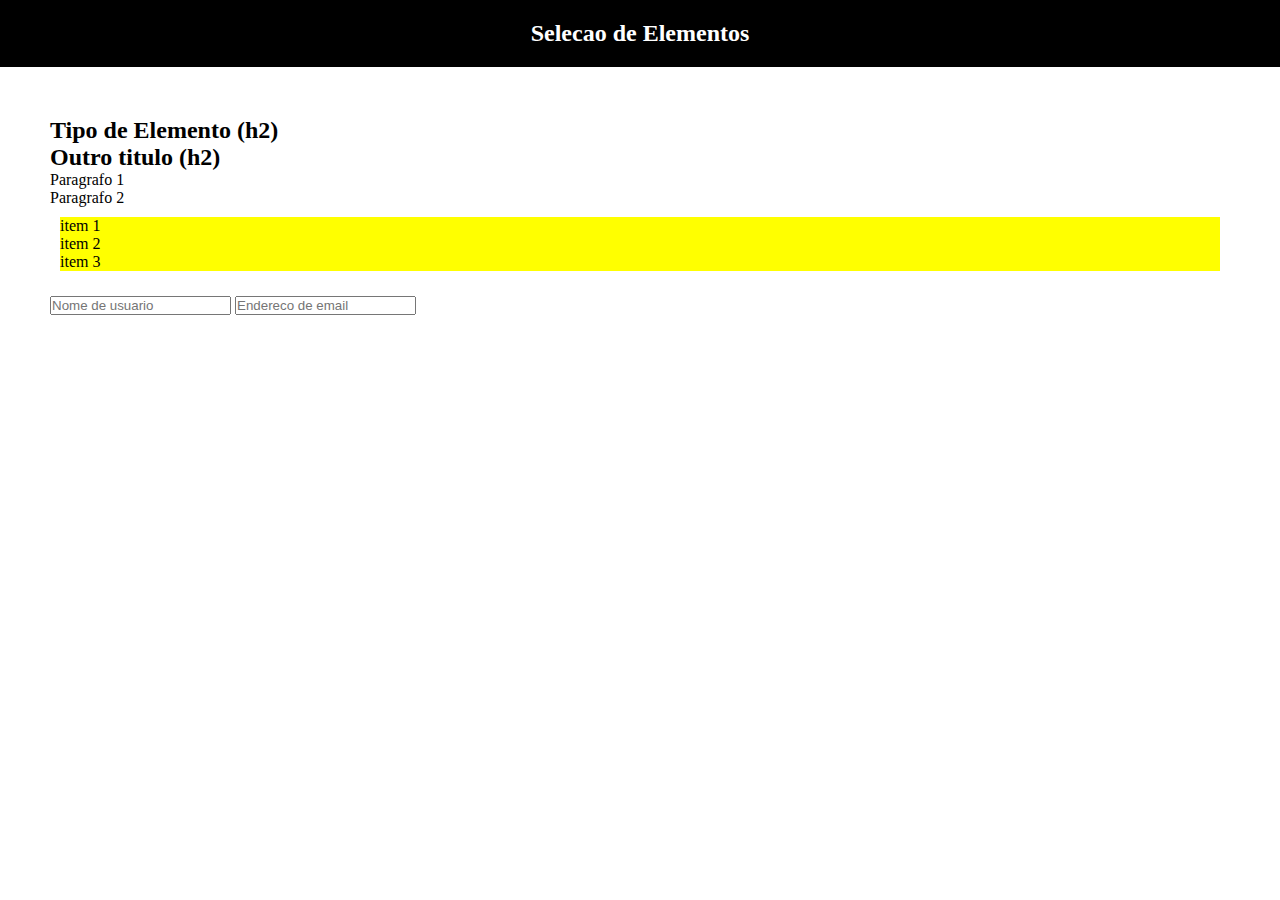
==== index.html @ 3d1ac48d "First commit" ====
<!DOCTYPE html>
<html lang="en">
  <head>
    <meta charset="UTF-8" />
    <meta name="viewport" content="width=device-width, initial-scale=1.0" />
    <link rel="stylesheet" href="css/global.css" />
    <title>Document</title>
  </head>
  <body>
    <header><h2>Selecao de Elementos</h2></header>
    <main>
      <section>
        <h2>Tipo de Elemento (h2)</h2>
        <h2>Outro titulo (h2)</h2>
        <p class="texto-lista">Paragrafo 1</p>
        <p class="texto-lista">Paragrafo 2</p>
        <div id="destacado">
          <ul>
            <li>item 1</li>
            <li class="texto-lista">item 2</li>
            <li class="texto-lista">item 3</li>
          </ul>
        </div>
        <div>
          <input type="text" placeholder="Nome de usuario" name="useraname" />
          <input type="text" placeholder="Endereco de email" name="email" />
        </div>
      </section>
    </main>
    <script src="script.js"></script>
  </body>
</html>
---- css/global.css ----
* {
  margin: 0;
  padding: 0;
  box-sizing: border-box;
}
header {
  background-color: black;
}
header h2 {
  text-align: center;
  color: white;
  padding: 20px;
}
#destacado {
  padding: 10px;
  margin-bottom: 15px;
}
section {
  margin: 50px;
}
ul {
  background-color: yellow;
}
ul li {
  text-decoration: none;
  list-style: none;
}
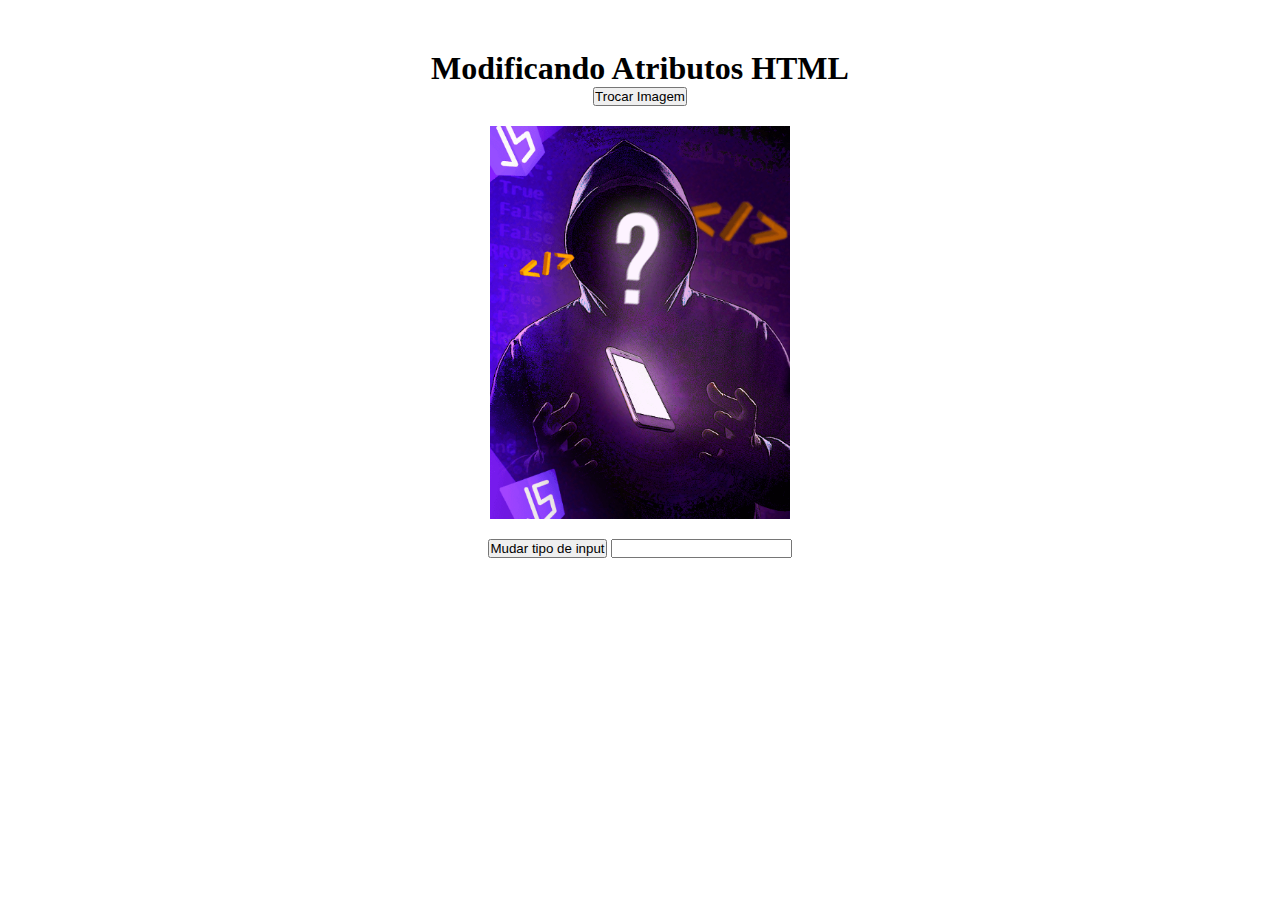
==== commit d8ff694f: "dom.html" ====
--- a/index.html
+++ b/index.html
@@ -7,26 +7,16 @@
     <title>Document</title>
   </head>
   <body>
-    <header><h2>Selecao de Elementos</h2></header>
-    <main>
-      <section>
-        <h2>Tipo de Elemento (h2)</h2>
-        <h2>Outro titulo (h2)</h2>
-        <p class="texto-lista">Paragrafo 1</p>
-        <p class="texto-lista">Paragrafo 2</p>
-        <div id="destacado">
-          <ul>
-            <li>item 1</li>
-            <li class="texto-lista">item 2</li>
-            <li class="texto-lista">item 3</li>
-          </ul>
-        </div>
-        <div>
-          <input type="text" placeholder="Nome de usuario" name="useraname" />
-          <input type="text" placeholder="Endereco de email" name="email" />
-        </div>
-      </section>
-    </main>
+    <h1>Modificando Atributos HTML</h1>
+    <div>
+      <button onclick="changeImagem()">Trocar Imagem</button>
+      <img id="myImage" src="img/imagem1.png" alt="Silhueta de uma pessoa" />
+    </div>
+
+    <div>
+      <button onclick="changeType()">Mudar tipo de input</button>
+      <input type="text" />
+    </div>
     <script src="script.js"></script>
   </body>
 </html>
--- a/css/global.css
+++ b/css/global.css
@@ -3,25 +3,13 @@
   padding: 0;
   box-sizing: border-box;
 }
-header {
-  background-color: black;
+body {
+  text-align: center;
+  margin-top: 50px;
 }
-header h2 {
-  text-align: center;
-  color: white;
-  padding: 20px;
+img {
+  max-width: 300px;
+  height: auto;
+  display: block;
+  margin: 20px auto;
 }
-#destacado {
-  padding: 10px;
-  margin-bottom: 15px;
-}
-section {
-  margin: 50px;
-}
-ul {
-  background-color: yellow;
-}
-ul li {
-  text-decoration: none;
-  list-style: none;
-}
